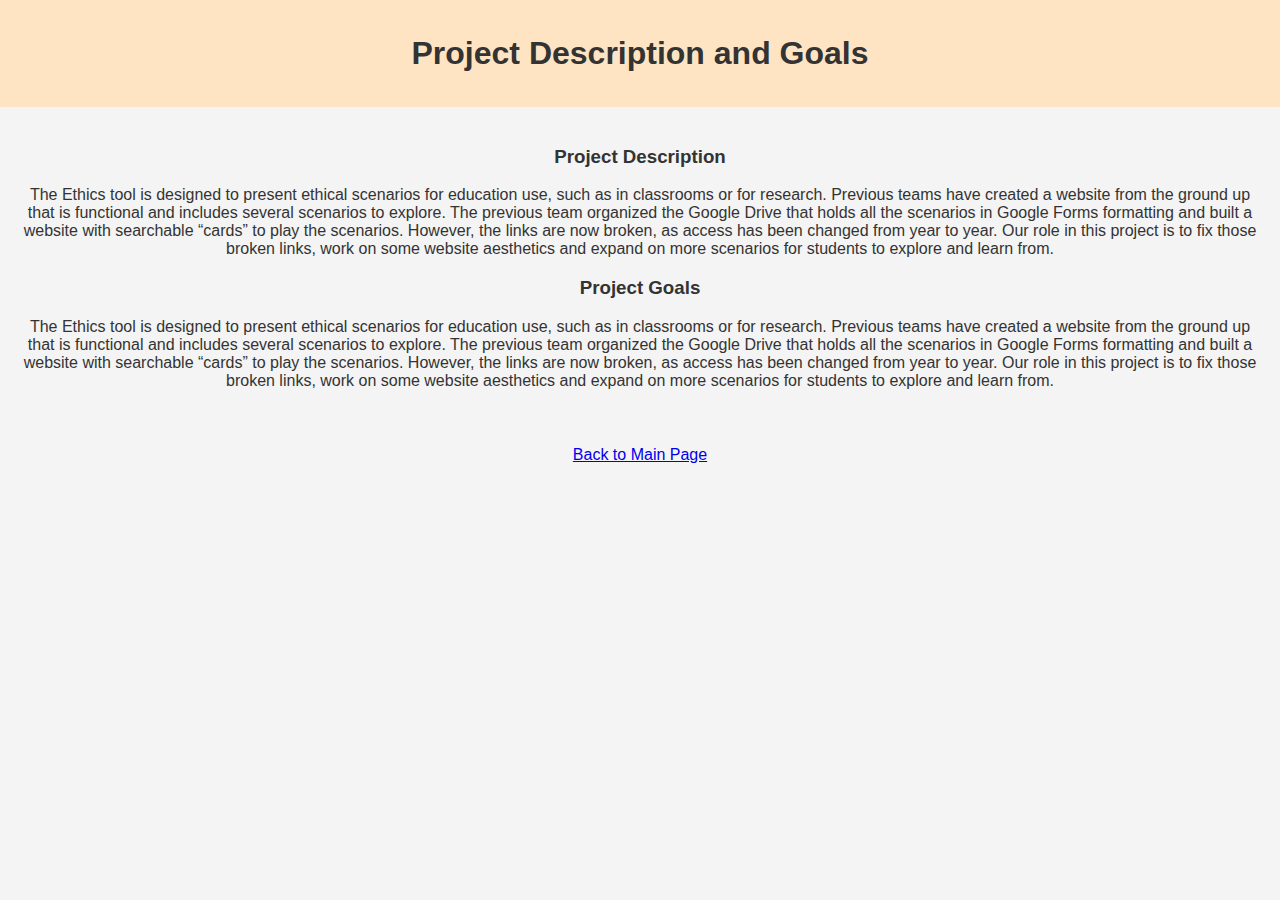
==== project_description.html @ 599372b4 "Initial commit" ====
<!DOCTYPE html>
<html lang="en">
   <head>
        <meta charset="UTF-8">
        <meta name="viewport" content="width=device-width">
        <title>Project Description and Goals</title>
        <link rel="stylesheet" href="style.css">
   </head> 
   <body>
        <header>
            <h1>Project Description and Goals</h1>
        </header>
        <main> 
            <h3>Project Description</h3>
            <p>The Ethics tool is designed to present ethical scenarios for education use, such as in classrooms or for research. 
                Previous teams have created a website from the ground up that is functional and includes several scenarios to 
                explore. The previous team organized the Google Drive that holds all the scenarios in Google Forms formatting 
                and built a website with searchable “cards” to play the scenarios. However, the links are now broken, as access 
                has been changed from year to year. Our role in this project is to fix those broken links, work on some website 
                aesthetics and expand on more scenarios for students to explore and learn from.
            </p>
            <h3>Project Goals</h3>
            <p>The Ethics tool is designed to present ethical scenarios for education use, such as in classrooms or for research. 
                Previous teams have created a website from the ground up that is functional and includes several scenarios to 
                explore. The previous team organized the Google Drive that holds all the scenarios in Google Forms formatting 
                and built a website with searchable “cards” to play the scenarios. However, the links are now broken, as access 
                has been changed from year to year. Our role in this project is to fix those broken links, work on some website 
                aesthetics and expand on more scenarios for students to explore and learn from.
            </p>
        </main>
        <footer>
            <a href="index.html">Back to Main Page</a>
        </footer>
    </body>

</html>
---- style.css ----
body {
    font-family: Arial, sans-serif;
    margin: 0;
    padding: 0;
    background-color: #f4f4f4;
    color: #333;
}

header {
    text-align: center;
    background-color:bisque;
    padding: 30px; 
}

header h1 {
    margin: 5px;
    font-size: 2em;
}

header h2 {
    margin: 5px 0;
    font-size: 1.5em;
}
header h3 {
    margin: 0;
    font-size: 1em;
}
.link-description {
    font-weight: normal; 
    font-size: 0.8em;
}

nav {
    display: flex;
    flex-direction: column;
    align-items: center;
    margin-top: 20px;
}

nav ul {
    list-style: none;
    padding: 0;
    margin: 0;
    background-color:bisque;
    width: 200px;
    border-radius: 5px;
    overflow: hidden;
}

nav ul li {
    border-bottom: 1px solid #ffffff;

}

nav ul li a {
    display: block;
    padding: 10px;
    color: #000000;
    text-decoration: none;
    text-align: center;


}

main {
    padding: 20px;
    text-align: center;
}

footer {
    text-align: center;
    margin: 20px 0;
    color: #666;
}
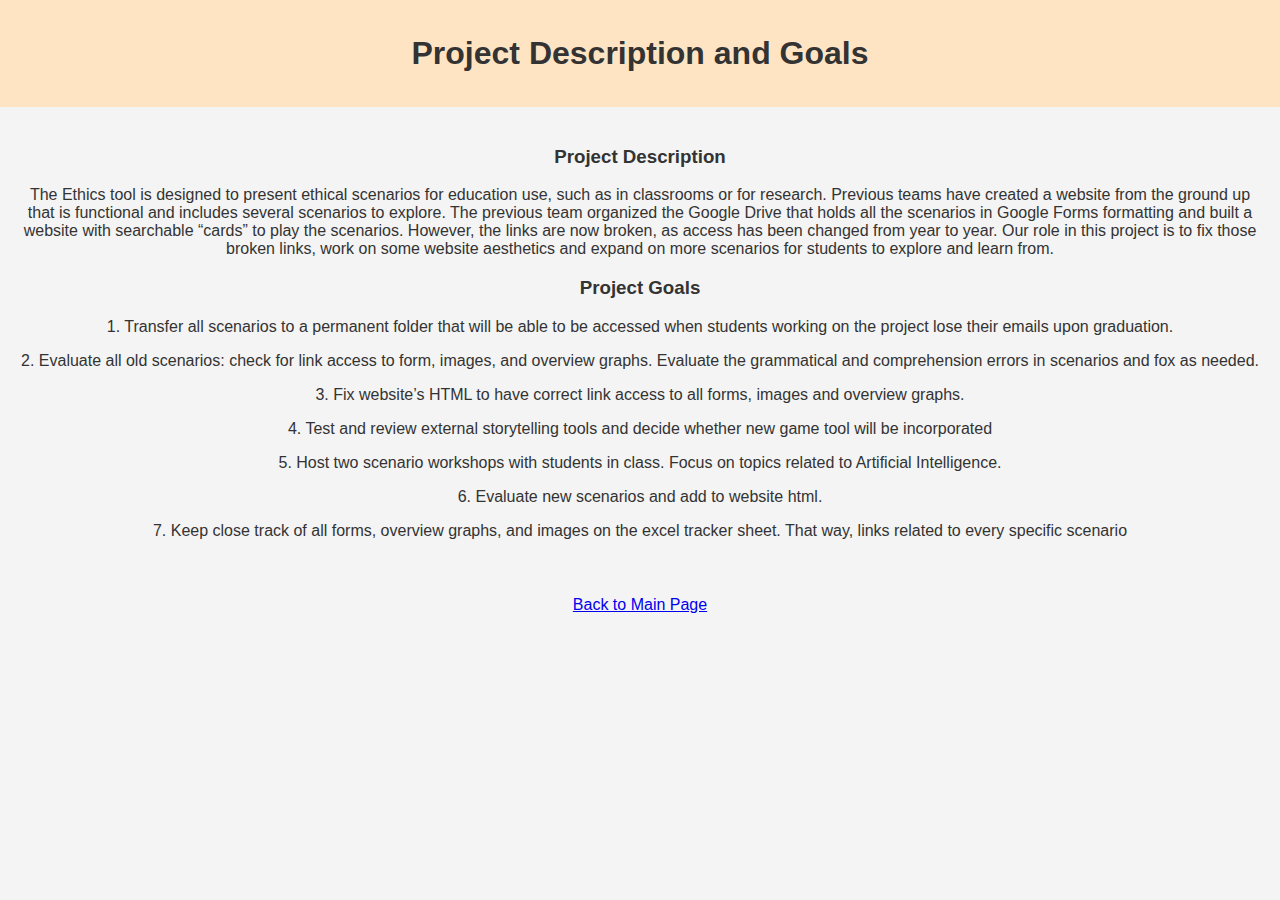
==== commit 0ed1f1a1: "Done with Final Touches" ====
--- a/project_description.html
+++ b/project_description.html
@@ -20,13 +20,13 @@
                 aesthetics and expand on more scenarios for students to explore and learn from.
             </p>
             <h3>Project Goals</h3>
-            <p>The Ethics tool is designed to present ethical scenarios for education use, such as in classrooms or for research. 
-                Previous teams have created a website from the ground up that is functional and includes several scenarios to 
-                explore. The previous team organized the Google Drive that holds all the scenarios in Google Forms formatting 
-                and built a website with searchable “cards” to play the scenarios. However, the links are now broken, as access 
-                has been changed from year to year. Our role in this project is to fix those broken links, work on some website 
-                aesthetics and expand on more scenarios for students to explore and learn from.
-            </p>
+            <p>1. Transfer all scenarios to a permanent folder that will be able to be accessed when students working on the project lose their emails upon graduation.</p>
+            <p>2. Evaluate all old scenarios: check for link access to form, images, and overview graphs. Evaluate the grammatical and comprehension errors in scenarios and fox as needed.</p>
+            <p>3. Fix website’s HTML to have correct link access to all forms, images and overview graphs.</p>
+            <p>4. Test and review external storytelling tools and decide whether new game tool will be incorporated </p>    
+            <p>5. Host two scenario workshops with students in class. Focus on topics related to Artificial Intelligence.</p>
+            <p>6. Evaluate new scenarios and add to website html.</p>    
+            <p>7. Keep close track of all forms, overview graphs, and images on the excel tracker sheet. That way, links related to every specific scenario</p>                
         </main>
         <footer>
             <a href="index.html">Back to Main Page</a>
--- a/style.css
+++ b/style.css
@@ -71,4 +71,8 @@
     text-align: center;
     margin: 20px 0;
     color: #666;
+}
+
+img{
+    max-width:800px;
 }